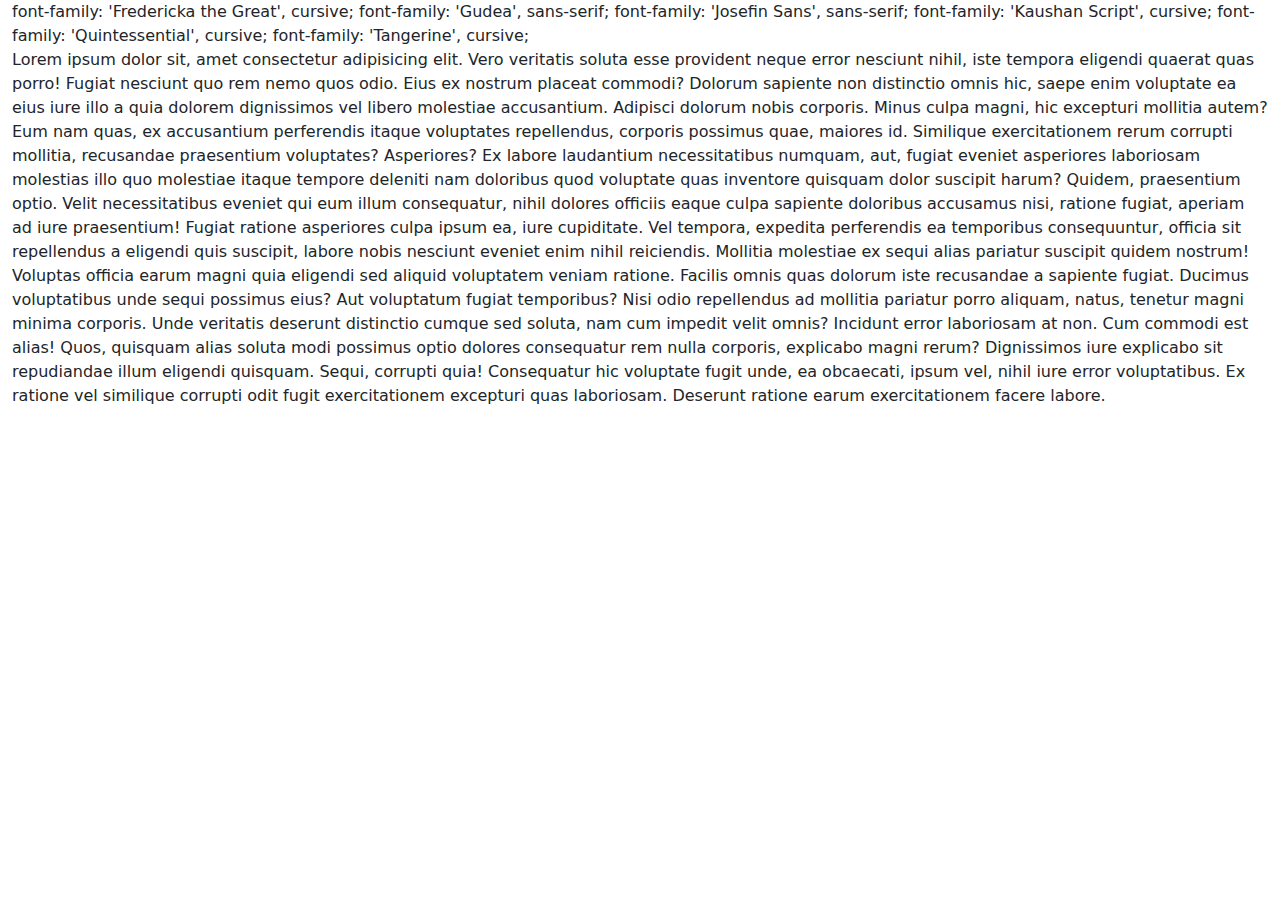
==== layout.html @ c9fe0fc4 "Criação do layout com bootstrap" ====
<!DOCTYPE html>
<link rel="preconnect" href="https://fonts.googleapis.com">
<link rel="preconnect" href="https://fonts.gstatic.com" crossorigin>
<link href="https://fonts.googleapis.com/css2?family=Fredericka+the+Great&family=Gudea:ital@1&family=Josefin+Sans:ital,wght@1,300&family=Kaushan+Script&family=Quintessential&family=Tangerine:wght@700&display=swap" rel="stylesheet">
font-family: 'Fredericka the Great', cursive;
font-family: 'Gudea', sans-serif;
font-family: 'Josefin Sans', sans-serif;
font-family: 'Kaushan Script', cursive;
font-family: 'Quintessential', cursive;
font-family: 'Tangerine', cursive;

<html lang="pt-br">
<head>
    <meta charset="UTF-8">
    <meta http-equiv="X-UA-Compatible" content="IE=edge">
    <meta name="viewport" content="width=device-width, initial-scale=1.0">
    <link rel="stylesheet" href="css/bootstrap.min.css">
    <link rel="stylesheet" href="css/hotel.css">

    <title>hotel</title>
    
</head>
<body class="container-fluid">

<header>
    Lorem ipsum dolor sit, amet consectetur adipisicing elit. Vero veritatis soluta esse provident neque error nesciunt nihil, iste tempora eligendi quaerat quas porro! Fugiat nesciunt quo rem nemo quos odio.
    Eius ex nostrum placeat commodi? Dolorum sapiente non distinctio omnis hic, saepe enim voluptate ea eius iure illo a quia dolorem dignissimos vel libero molestiae accusantium. Adipisci dolorum nobis corporis.
    Minus culpa magni, hic excepturi mollitia autem? Eum nam quas, ex accusantium perferendis itaque voluptates repellendus, corporis possimus quae, maiores id. Similique exercitationem rerum corrupti mollitia, recusandae praesentium voluptates? Asperiores?
    Ex labore laudantium necessitatibus numquam, aut, fugiat eveniet asperiores laboriosam molestias illo quo molestiae itaque tempore deleniti nam doloribus quod voluptate quas inventore quisquam dolor suscipit harum? Quidem, praesentium optio.
    Velit necessitatibus eveniet qui eum illum consequatur, nihil dolores officiis eaque culpa sapiente doloribus accusamus nisi, ratione fugiat, aperiam ad iure praesentium! Fugiat ratione asperiores culpa ipsum ea, iure cupiditate.
    Vel tempora, expedita perferendis ea temporibus consequuntur, officia sit repellendus a eligendi quis suscipit, labore nobis nesciunt eveniet enim nihil reiciendis. Mollitia molestiae ex sequi alias pariatur suscipit quidem nostrum!
    Voluptas officia earum magni quia eligendi sed aliquid voluptatem veniam ratione. Facilis omnis quas dolorum iste recusandae a sapiente fugiat. Ducimus voluptatibus unde sequi possimus eius? Aut voluptatum fugiat temporibus?
    Nisi odio repellendus ad mollitia pariatur porro aliquam, natus, tenetur magni minima corporis. Unde veritatis deserunt distinctio cumque sed soluta, nam cum impedit velit omnis? Incidunt error laboriosam at non.
    Cum commodi est alias! Quos, quisquam alias soluta modi possimus optio dolores consequatur rem nulla corporis, explicabo magni rerum? Dignissimos iure explicabo sit repudiandae illum eligendi quisquam. Sequi, corrupti quia!
    Consequatur hic voluptate fugit unde, ea obcaecati, ipsum vel, nihil iure error voluptatibus. Ex ratione vel similique corrupti odit fugit exercitationem excepturi quas laboriosam. Deserunt ratione earum exercitationem facere labore.

    
</header>
<main></main>
<footer></footer>


    
</body>
</html>
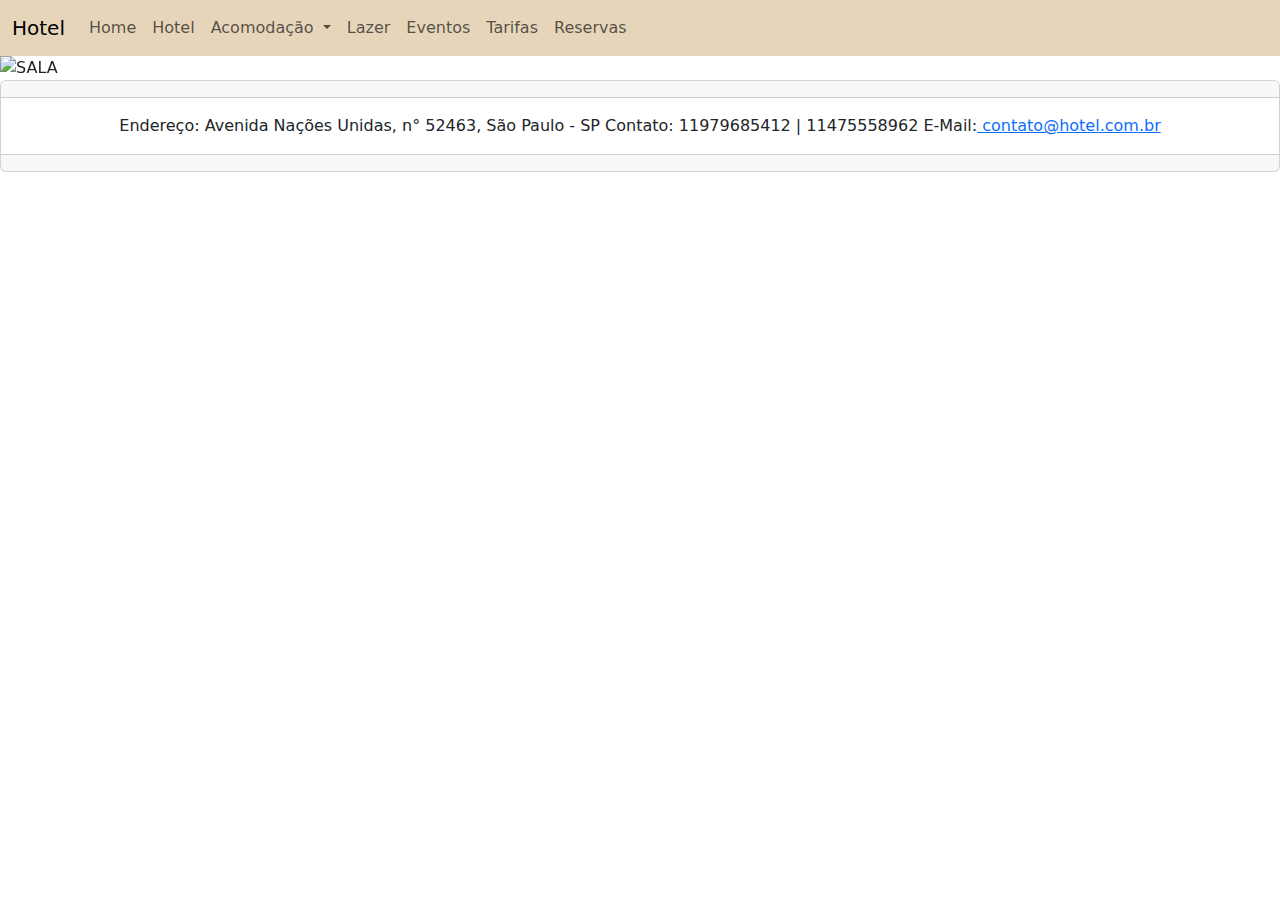
==== commit 0c06f0dd: "Inclui novas alterações" ====
--- a/layout.html
+++ b/layout.html
@@ -1,45 +1,245 @@
 <!DOCTYPE html>
-<link rel="preconnect" href="https://fonts.googleapis.com">
-<link rel="preconnect" href="https://fonts.gstatic.com" crossorigin>
-<link href="https://fonts.googleapis.com/css2?family=Fredericka+the+Great&family=Gudea:ital@1&family=Josefin+Sans:ital,wght@1,300&family=Kaushan+Script&family=Quintessential&family=Tangerine:wght@700&display=swap" rel="stylesheet">
-font-family: 'Fredericka the Great', cursive;
-font-family: 'Gudea', sans-serif;
-font-family: 'Josefin Sans', sans-serif;
-font-family: 'Kaushan Script', cursive;
-font-family: 'Quintessential', cursive;
-font-family: 'Tangerine', cursive;
-
 <html lang="pt-br">
+
 <head>
-    <meta charset="UTF-8">
-    <meta http-equiv="X-UA-Compatible" content="IE=edge">
-    <meta name="viewport" content="width=device-width, initial-scale=1.0">
-    <link rel="stylesheet" href="css/bootstrap.min.css">
-    <link rel="stylesheet" href="css/hotel.css">
-
-    <title>hotel</title>
-    
+  <meta charset="UTF-8">
+  <meta http-equiv="X-UA-Compatible" content="IE=edge">
+  <meta name="viewport" content="width=device-width, initial-scale=1.0">
+  <meta name="author" content="Hotel Turin">
+  <meta name="keyword" content="Hotel, Lazer, Luxo, Descanso, Gastronomia internacional">
+
+  <!-- https://smallseotools.com/pt/robots-txt-generator/ metas para robos  -->
+  <!-- https://metatags.io/ metas de acordo com as redes -->
+
+  <!-- Primary Meta Tags -->
+  <title>Hotel Turin </title>
+  <meta name="title" content="Hotel Turin">
+  <meta name="description"
+    content="Nossos hóspedes são exploradores à procura de locais populares para tesouros escondidos. Oferecemos aos hóspedes uma experiência local com a energia de um hotel boutique. Perto do Aeroporto. Perto do Museu de Arte. Arquitetura local. Restaurante Stella.">
+
+  <!-- Open Graph / Facebook -->
+  <meta property="og:type" content="website">
+  <meta property="og:url" content="https://www.hotelturin.com.br/">
+  <meta property="og:title" content="Hotel Turin ">
+  <meta property="og:description"
+    content="Nossos hóspedes são exploradores à procura de locais populares para tesouros escondidos. Oferecemos aos hóspedes uma experiência local com a energia de um hotel boutique. Perto do Aeroporto. Perto do Museu de Arte. Arquitetura local. Restaurante Stella.">
+  <meta property="og:image"
+    content="img/imagem.fora.png">
+
+  <!-- Twitter -->
+  <meta property="twitter:card" content="summary_large_image">
+  <meta property="twitter:url" content="https://www.hotelturin.com.br/">
+  <meta property="twitter:title" content="Hotel Turin ">
+  <meta property="twitter:description"
+    content="Nossos hóspedes são exploradores à procura de locais populares para tesouros escondidos. Oferecemos aos hóspedes uma experiência local com a energia de um hotel boutique. Perto do Aeroporto. Perto do Museu de Arte. Arquitetura local. Restaurante Stella.">
+  <meta property="twitter:image"
+    content="img/imagem.fora.png">
+
+
+  <meta name="robots" content="intex,follow">
+
+
+
+  <link rel="stylesheet" href="css/bootstrap.min.css">
+  <link rel="stylesheet" href="css/hotel.css">
+
+  <title>Hotel</title>
+
 </head>
+
 <body class="container-fluid">
-
-<header>
-    Lorem ipsum dolor sit, amet consectetur adipisicing elit. Vero veritatis soluta esse provident neque error nesciunt nihil, iste tempora eligendi quaerat quas porro! Fugiat nesciunt quo rem nemo quos odio.
-    Eius ex nostrum placeat commodi? Dolorum sapiente non distinctio omnis hic, saepe enim voluptate ea eius iure illo a quia dolorem dignissimos vel libero molestiae accusantium. Adipisci dolorum nobis corporis.
-    Minus culpa magni, hic excepturi mollitia autem? Eum nam quas, ex accusantium perferendis itaque voluptates repellendus, corporis possimus quae, maiores id. Similique exercitationem rerum corrupti mollitia, recusandae praesentium voluptates? Asperiores?
-    Ex labore laudantium necessitatibus numquam, aut, fugiat eveniet asperiores laboriosam molestias illo quo molestiae itaque tempore deleniti nam doloribus quod voluptate quas inventore quisquam dolor suscipit harum? Quidem, praesentium optio.
-    Velit necessitatibus eveniet qui eum illum consequatur, nihil dolores officiis eaque culpa sapiente doloribus accusamus nisi, ratione fugiat, aperiam ad iure praesentium! Fugiat ratione asperiores culpa ipsum ea, iure cupiditate.
-    Vel tempora, expedita perferendis ea temporibus consequuntur, officia sit repellendus a eligendi quis suscipit, labore nobis nesciunt eveniet enim nihil reiciendis. Mollitia molestiae ex sequi alias pariatur suscipit quidem nostrum!
-    Voluptas officia earum magni quia eligendi sed aliquid voluptatem veniam ratione. Facilis omnis quas dolorum iste recusandae a sapiente fugiat. Ducimus voluptatibus unde sequi possimus eius? Aut voluptatum fugiat temporibus?
-    Nisi odio repellendus ad mollitia pariatur porro aliquam, natus, tenetur magni minima corporis. Unde veritatis deserunt distinctio cumque sed soluta, nam cum impedit velit omnis? Incidunt error laboriosam at non.
-    Cum commodi est alias! Quos, quisquam alias soluta modi possimus optio dolores consequatur rem nulla corporis, explicabo magni rerum? Dignissimos iure explicabo sit repudiandae illum eligendi quisquam. Sequi, corrupti quia!
-    Consequatur hic voluptate fugit unde, ea obcaecati, ipsum vel, nihil iure error voluptatibus. Ex ratione vel similique corrupti odit fugit exercitationem excepturi quas laboriosam. Deserunt ratione earum exercitationem facere labore.
-
-    
-</header>
-<main></main>
-<footer></footer>
-
-
-    
+  <!-- inicio de navegação  -->
+  <nav class="navbar navbar-expand-lg bg-nav-color txt-nav-color">
+    <div class="container-fluid">
+      <a class="navbar-brand" href="index.html">Hotel</a>
+      <button class="navbar-toggler" type="button" data-bs-toggle="collapse" data-bs-target="#navbarSupportedContent"
+        aria-controls="navbarSupportedContent" aria-expanded="false" aria-label="Toggle navigation">
+        <span class="navbar-toggler-icon"></span>
+      </button>
+      <div class="collapse navbar-collapse " id="navbarSupportedContent">
+        <ul class="navbar-nav me-auto mb-2 mb-lg-0">
+          <li class="nav-item">
+            <a class="nav-link" aria-current="page" tabindex="1" href="#">Home</a>
+          </li>
+          <li class="nav-item">
+            <a class="nav-link" href="hotel.html">Hotel</a>
+          </li>
+          <li class="nav-item dropdown">
+            <a class="nav-link dropdown-toggle" href="a" role="button" data-bs-toggle="dropdown" aria-expanded="false">
+              Acomodação
+            </a>
+            <ul class="dropdown-menu bg-nav-color txt-nav-color">
+              <li><a class="dropdown-item txt-nav-color" href="standard.html">Standard</a></li>
+              <li><a class="dropdown-item txt-nav-color" href="double.html">Double</a></li>
+              <li><a class="dropdown-item txt-nav-color" href="master.html">Master</a></li>
+              <li>
+                <hr class="dropdown-divider">
+              </li>
+              <li><a class="dropdown-item txt-nav-color " href="presidencial.htmal">Presidencial</a></li>
+            </ul>
+          </li>
+          <li class="nav-item">
+            <a class="nav-link" href="lazer.html">Lazer</a>
+          </li>
+
+          </li>
+          <li class="nav-item">
+            <a class="nav-link" href="eventos.html">Eventos</a>
+          </li>
+
+          </li>
+          <li class="nav-item">
+            <a class="nav-link" href="tarifas.html">Tarifas</a>
+          </li>
+
+          </li>
+          <li class="nav-item">
+            <a class="nav-link" href="reservas.html">Reservas</a>
+          </li>
+
+        </ul>
+
+      </div>
+    </div>
+  </nav>
+
+  <!-- final de barra de navegação  -->
+  <!-- Inicio do carrosel -->
+
+  <div id="carouselExampleCaptions" class="carousel slide" data-bs-ride="carousel">
+    <div class="carousel-indicators">
+
+      <button type="button" data-bs-target="#carouselExampleCaptions" data-bs-slide-to="0" class="active"
+        aria-current="true" aria-label="Slide 1"></button>
+      <button type="button" data-bs-target="#carouselExampleCaptions" data-bs-slide-to="1"
+        aria-label="Slide 2"></button>
+      <button type="button" data-bs-target="#carouselExampleCaptions" data-bs-slide-to="2"
+        aria-label="Slide 3"></button>
+      <button type="button" data-bs-target="#carouselExampleCaptions" data-bs-slide-to="3"
+        aria-label="Slide 4"></button>
+      <button type="button" data-bs-target="#carouselExampleCaptions" data-bs-slide-to="4"
+        aria-label="Slide 4"></button>
+      <button type="button" data-bs-target="#carouselExampleCaptions" data-bs-slide-to="5"
+        aria-label="Slide 4"></button>
+
+    </div>
+
+    <div class="carousel-inner">
+      <div class="carousel-item active">
+        <img src="img/area51.png" class="d-block w-100" alt="SALA">
+        <div class="carousel-caption d-none d-md-block">
+          <h5>Sala de estar</h5>
+          <p>Some representative placeholder content for the first slide.</p>
+        </div>
+      </div>
+      <div class="carousel-item">
+        <img src="img/painel1.png" class="d-block w-100" alt="ACOMODAÇÃO PARA DUAS PESSOAS">
+        <div class="carousel-caption d-none d-md-block">
+          <h5>Acomodação Para Duas Pessoas</h5>
+          <p>Some representative placeholder content for the second slide.</p>
+        </div>
+      </div>
+      <div class="carousel-item">
+        <img src="img/panel2.png" class="d-block w-100" alt="SPA">
+        <div class="carousel-caption d-none d-md-block">
+          <h5>SPA</h5>
+          <p>Some representative placeholder content for the third slide.</p>
+        </div>
+      </div>
+      <div class="carousel-item">
+        <img src="img/panel3.png" class="d-block w-100" alt="SALA SUPERIOR">
+        <div class="carousel-caption d-none d-md-block">
+          <h5>Sala no Andar Superior</h5>
+          <p>Some representative placeholder content for the third slide.</p>
+        </div>
+      </div>
+      <div class="carousel-item">
+        <img src="img/panel4.png" class="d-block w-100" alt="BAR">
+        <div class="carousel-caption d-none d-md-block">
+          <h5>Bar de Espera</h5>
+          <p>Some representative placeholder content for the third slide.</p>
+        </div>
+      </div>
+      <div class="carousel-item">
+        <img src="img/panel5.png" class="d-block w-100" alt="">
+        <div class="carousel-caption d-none d-md-block">
+          <h5></h5>
+          <p>Some representative placeholder content for the third slide.</p>
+        </div>
+
+
+      </div>
+
+      <button class="carousel-control-prev" type="button" data-bs-target="#carouselExampleCaptions"
+        data-bs-slide="prev">
+        <span class="carousel-control-prev-icon" aria-hidden="true"></span>
+        <span class="visually-hidden">Previous</span>
+      </button>
+      <button class="carousel-control-next" type="button" data-bs-target="#carouselExampleCaptions"
+        data-bs-slide="next">
+        <span class="carousel-control-next-icon" aria-hidden="true"></span>
+        <span class="visually-hidden">Next</span>
+      </button>
+    </div>
+
+    <!-- fim do carrosel -->
+    <header>
+    </header>
+    <main></main>
+
+    <footer>
+
+
+      <div class="card text-center">
+        <div class="card-header">
+          <a href="http://www.facebook.com" target="_blank">
+            <ion-icon name="logo-facebook"></ion-icon>
+
+          </a>
+          <a href="http://www.instagram.com" target="_blank">
+            <ion-icon name="logo-instagram"></ion-icon>
+
+          </a>
+
+          <a href="http://www.youtube.com" target="_blank">
+            <ion-icon name="logo-youtube"></ion-icon>
+
+          </a>
+
+          <a href="http://www.wa.me/5511985633023" target="_blank">
+            <ion-icon name="logo-whatsapp"></ion-icon>
+
+          </a>
+
+
+        </div>
+
+        <div class="card-body">
+
+          Endereço: Avenida Nações Unidas, n° 52463, São Paulo - SP
+          Contato: 11979685412 | 11475558962
+          E-Mail:<a href="mailto:contato@hotel.com.br?Subject=Contato&Body='Olá'&CC=gerencia@hotel.com.br">
+            contato@hotel.com.br
+          </a>
+
+
+        </div>
+        <div class="card-footer text-body-secondary">
+         
+        </div>
+      </div>
+
+
+
+
+    </footer>
+
+
+
+    <script src="js/bootstrap.bundle.min.js"></script>
+    <script type="module" src="https://unpkg.com/ionicons@7.1.0/dist/ionicons/ionicons.esm.js"></script>
+    <script nomodule src="https://unpkg.com/ionicons@7.1.0/dist/ionicons/ionicons.js"></script>
+
 </body>
+
 </html>--- a/css/hotel.css
+++ b/css/hotel.css
@@ -0,0 +1,14 @@
+.bg-nav-color{
+ background-color:rgb(231, 213, 187);
+}
+
+.txt-nav-color{
+color: rgb(0, 0, 0);
+
+}
+body{
+    margin: 0 !important;
+    width: 100vw;
+    padding: 0!important;
+
+}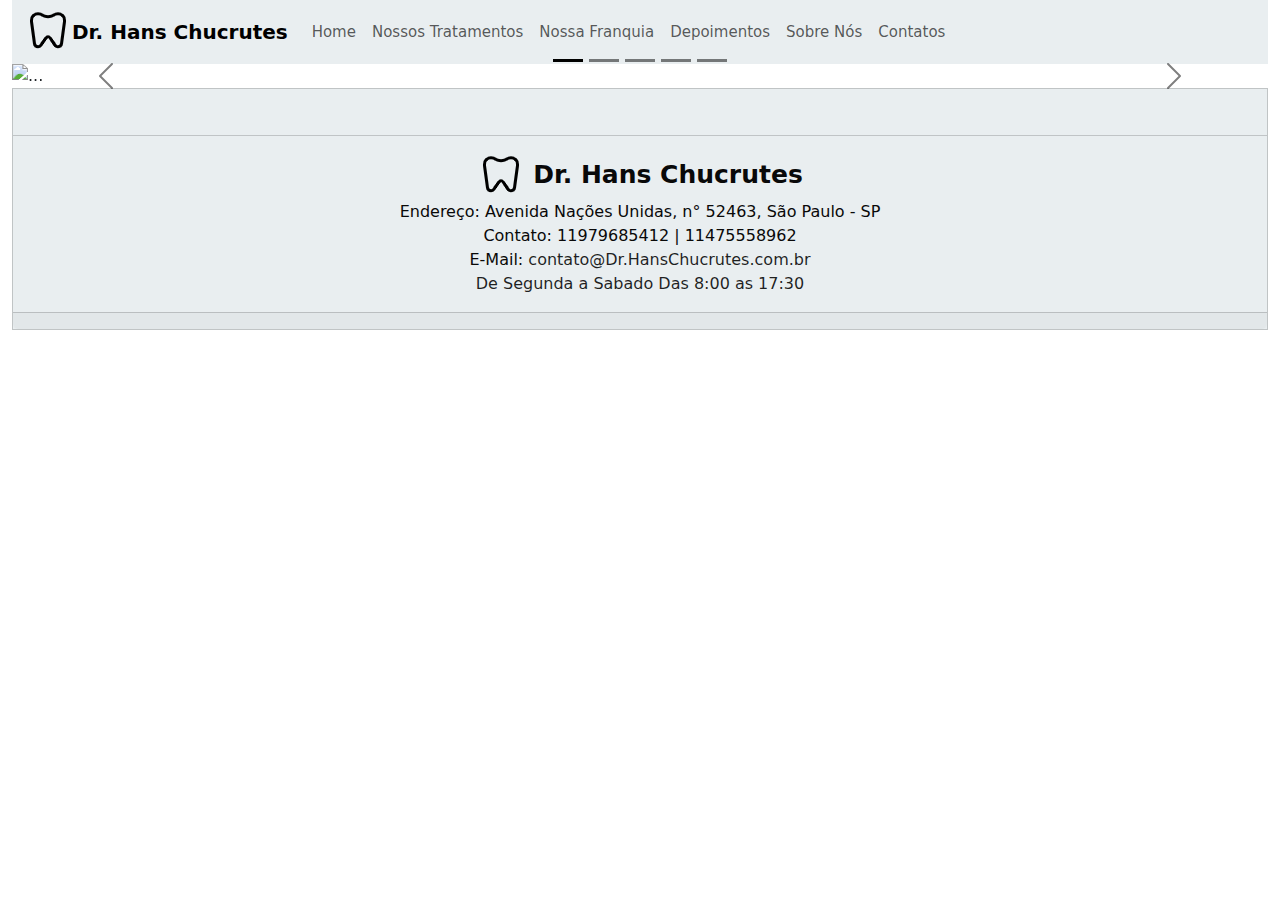
==== commit c075b675: "First Commit" ====
--- a/layout.html
+++ b/layout.html
@@ -2,36 +2,37 @@
 <html lang="pt-br">
 
 <head>
+
   <meta charset="UTF-8">
   <meta http-equiv="X-UA-Compatible" content="IE=edge">
   <meta name="viewport" content="width=device-width, initial-scale=1.0">
-  <meta name="author" content="Hotel Turin">
-  <meta name="keyword" content="Hotel, Lazer, Luxo, Descanso, Gastronomia internacional">
+  <meta name="author" content="Dr. Hans Chucrutes">
+  <meta name="keyword" content=" Odonto, sorriso, manutenção, dentes, limpesa de dente, clareamento">
 
   <!-- https://smallseotools.com/pt/robots-txt-generator/ metas para robos  -->
   <!-- https://metatags.io/ metas de acordo com as redes -->
 
   <!-- Primary Meta Tags -->
-  <title>Hotel Turin </title>
-  <meta name="title" content="Hotel Turin">
+  <title> Dr. Hans Chucrutes </title>
+  <meta name="title" content="Dr. Hans Chucrutes">
   <meta name="description"
-    content="Nossos hóspedes são exploradores à procura de locais populares para tesouros escondidos. Oferecemos aos hóspedes uma experiência local com a energia de um hotel boutique. Perto do Aeroporto. Perto do Museu de Arte. Arquitetura local. Restaurante Stella.">
+    content="Nosso compromisso é oferecer um tratamento humanizado de alto padrão. Dental Dentista. Acolhimento, carinho e a forma gentil de recebê-los em nossa clínica são marca registrada.">
 
   <!-- Open Graph / Facebook -->
   <meta property="og:type" content="website">
   <meta property="og:url" content="https://www.hotelturin.com.br/">
   <meta property="og:title" content="Hotel Turin ">
   <meta property="og:description"
-    content="Nossos hóspedes são exploradores à procura de locais populares para tesouros escondidos. Oferecemos aos hóspedes uma experiência local com a energia de um hotel boutique. Perto do Aeroporto. Perto do Museu de Arte. Arquitetura local. Restaurante Stella.">
+    content="Nosso compromisso é oferecer um tratamento humanizado de alto padrão. Dental Dentista. Acolhimento, carinho e a forma gentil de recebê-los em nossa clínica são marca registrada.">
   <meta property="og:image"
     content="img/imagem.fora.png">
 
   <!-- Twitter -->
   <meta property="twitter:card" content="summary_large_image">
-  <meta property="twitter:url" content="https://www.hotelturin.com.br/">
-  <meta property="twitter:title" content="Hotel Turin ">
+  <meta property="twitter:url" content="https://www.drHansChucrutes.com.br/">
+  <meta property="twitter:title" content=" Dr. Hans Chucrutes  ">
   <meta property="twitter:description"
-    content="Nossos hóspedes são exploradores à procura de locais populares para tesouros escondidos. Oferecemos aos hóspedes uma experiência local com a energia de um hotel boutique. Perto do Aeroporto. Perto do Museu de Arte. Arquitetura local. Restaurante Stella.">
+    content="Nosso compromisso é oferecer um tratamento humanizado de alto padrão. Dental Dentista. Acolhimento, carinho e a forma gentil de recebê-los em nossa clínica são marca registrada.">
   <meta property="twitter:image"
     content="img/imagem.fora.png">
 
@@ -41,17 +42,22 @@
 
 
   <link rel="stylesheet" href="css/bootstrap.min.css">
-  <link rel="stylesheet" href="css/hotel.css">
-
-  <title>Hotel</title>
+  <link rel="stylesheet" href="css/drodonto.css">
+
+  <title>Dr. Hans Chucrutes</title>
 
 </head>
-
+<!-- inicio de navegação  -->
+<header>
+  <h19>
 <body class="container-fluid">
-  <!-- inicio de navegação  -->
-  <nav class="navbar navbar-expand-lg bg-nav-color txt-nav-color">
+  
+  <nav class="navbar navbar-expand-lg bg-nav-color txt-nav-color ">
     <div class="container-fluid">
-      <a class="navbar-brand" href="index.html">Hotel</a>
+
+      <img src="img/dentistry_FILL0_wght400_GRAD0_opsz48.png" alt="Dentista">
+
+      <a class="navbar-brand" href="layout.html"> <b>Dr. Hans Chucrutes</b></a>
       <button class="navbar-toggler" type="button" data-bs-toggle="collapse" data-bs-target="#navbarSupportedContent"
         aria-controls="navbarSupportedContent" aria-expanded="false" aria-label="Toggle navigation">
         <span class="navbar-toggler-icon"></span>
@@ -59,133 +65,128 @@
       <div class="collapse navbar-collapse " id="navbarSupportedContent">
         <ul class="navbar-nav me-auto mb-2 mb-lg-0">
           <li class="nav-item">
-            <a class="nav-link" aria-current="page" tabindex="1" href="#">Home</a>
-          </li>
-          <li class="nav-item">
-            <a class="nav-link" href="hotel.html">Hotel</a>
-          </li>
-          <li class="nav-item dropdown">
-            <a class="nav-link dropdown-toggle" href="a" role="button" data-bs-toggle="dropdown" aria-expanded="false">
-              Acomodação
-            </a>
-            <ul class="dropdown-menu bg-nav-color txt-nav-color">
-              <li><a class="dropdown-item txt-nav-color" href="standard.html">Standard</a></li>
-              <li><a class="dropdown-item txt-nav-color" href="double.html">Double</a></li>
-              <li><a class="dropdown-item txt-nav-color" href="master.html">Master</a></li>
-              <li>
-                <hr class="dropdown-divider">
-              </li>
-              <li><a class="dropdown-item txt-nav-color " href="presidencial.htmal">Presidencial</a></li>
-            </ul>
-          </li>
-          <li class="nav-item">
-            <a class="nav-link" href="lazer.html">Lazer</a>
-          </li>
-
-          </li>
-          <li class="nav-item">
-            <a class="nav-link" href="eventos.html">Eventos</a>
-          </li>
-
-          </li>
-          <li class="nav-item">
-            <a class="nav-link" href="tarifas.html">Tarifas</a>
-          </li>
-
-          </li>
+            <a class="nav-link" aria-current="page" tabindex="1" href="index.html">Home</a>
+          </li>
+          <li class="nav-item">
+            <a class="nav-link" href="Tratamentos.html">Nossos Tratamentos</a>
+          </li>
+          
+            
+          </li>
+          <li class="nav-item">
+            <a class="nav-link" href="nossafranquia.html">Nossa Franquia</a>
+          </li>
+          </li>
+          <li class="nav-item">
+            <a class="nav-link" href="depoimentos.html">Depoimentos</a>
+          </li>
+        </li>
+        <li class="nav-item">
+          <a class="nav-link" href="nossafranquia.html">Sobre Nós</a>
+        </li>
+
+
+          </li>
+          <li class="nav-item">
+            <a class="nav-link" href="Contato.html">Contatos</a>
+          </li>
+
+          <!-- </li>
           <li class="nav-item">
             <a class="nav-link" href="reservas.html">Reservas</a>
-          </li>
+          </li> -->
 
         </ul>
-
-      </div>
+        </div>
     </div>
   </nav>
-
+</h19>
   <!-- final de barra de navegação  -->
   <!-- Inicio do carrosel -->
 
-  <div id="carouselExampleCaptions" class="carousel slide" data-bs-ride="carousel">
+  <div id="carouselExampleDark" class="carousel carousel-dark slide" data-bs-ride="carousel">
     <div class="carousel-indicators">
-
-      <button type="button" data-bs-target="#carouselExampleCaptions" data-bs-slide-to="0" class="active"
-        aria-current="true" aria-label="Slide 1"></button>
-      <button type="button" data-bs-target="#carouselExampleCaptions" data-bs-slide-to="1"
-        aria-label="Slide 2"></button>
-      <button type="button" data-bs-target="#carouselExampleCaptions" data-bs-slide-to="2"
-        aria-label="Slide 3"></button>
-      <button type="button" data-bs-target="#carouselExampleCaptions" data-bs-slide-to="3"
-        aria-label="Slide 4"></button>
-      <button type="button" data-bs-target="#carouselExampleCaptions" data-bs-slide-to="4"
-        aria-label="Slide 4"></button>
-      <button type="button" data-bs-target="#carouselExampleCaptions" data-bs-slide-to="5"
-        aria-label="Slide 4"></button>
+      <button type="button" data-bs-target="#carouselExampleDark" data-bs-slide-to="0" class="active" aria-current="true" aria-label="Slide 1"></button>
+      <button type="button" data-bs-target="#carouselExampleDark" data-bs-slide-to="1" aria-label="Slide 2"></button>
+      <button type="button" data-bs-target="#carouselExampleDark" data-bs-slide-to="2" aria-label="Slide 3"></button>
+      <button type="button" data-bs-target="#carouselExampleDark" data-bs-slide-to="3" aria-label="Slide 4"></button>
+      <button type="button" data-bs-target="#carouselExampleDark" data-bs-slide-to="4" aria-label="Slide 5"></button>
+
+
 
     </div>
 
+
     <div class="carousel-inner">
-      <div class="carousel-item active">
-        <img src="img/area51.png" class="d-block w-100" alt="SALA">
-        <div class="carousel-caption d-none d-md-block">
-          <h5>Sala de estar</h5>
-          <p>Some representative placeholder content for the first slide.</p>
-        </div>
-      </div>
+      <div class="carousel-item active" data-bs-interval="10000">
+        <img src="img/Sem título-1_page-0001 (3).jpg" class="d-block w-100" alt="...">
+        <div class="carousel-caption d-none d-md-block">
+          <h5>Lapidamos os mais lindos sorrisos</h5>
+          <p>Temos varios tratamentos que cabem no seu bolso para deixar você e quem você ama com os mais lindos sorrisos</p>
+        </div>
+      </div>
+
+
+
+      <div class="carousel-item" data-bs-interval="2000">
+        <img src="img/botox (2).jpg" class="d-block w-100" alt="...">
+        <div class="carousel-caption d-none d-md-block">
+          <h5>Temos os Melhores Tratamentos Esteticos</h5>
+          <p></p>
+        </div>
+      </div>
+
+
       <div class="carousel-item">
-        <img src="img/painel1.png" class="d-block w-100" alt="ACOMODAÇÃO PARA DUAS PESSOAS">
-        <div class="carousel-caption d-none d-md-block">
-          <h5>Acomodação Para Duas Pessoas</h5>
-          <p>Some representative placeholder content for the second slide.</p>
-        </div>
-      </div>
+        <img src="img/2_page-0001 (1).jpg" class="d-block w-100" alt="...">
+        <div class="carousel-caption d-none d-md-block">
+          <h5>Serviço de alta Qualidade</h5>
+          <p>Temos os melhores serviços para efetuar em nossa clinica toda parte necessaria do seu tratamento.</p>
+        </div>
+      </div>
+
       <div class="carousel-item">
-        <img src="img/panel2.png" class="d-block w-100" alt="SPA">
-        <div class="carousel-caption d-none d-md-block">
-          <h5>SPA</h5>
-          <p>Some representative placeholder content for the third slide.</p>
-        </div>
-      </div>
+        <img src="img/protese1.jpg" class="d-block w-100" alt="...">
+        <div class="carousel-caption d-none d-md-block">
+          <h5>Protese</h5>
+          <p>Temos o melhor serviço de protese que cabe em seu bolso</p>
+        </div>
+      </div>
+    
+
       <div class="carousel-item">
-        <img src="img/panel3.png" class="d-block w-100" alt="SALA SUPERIOR">
-        <div class="carousel-caption d-none d-md-block">
-          <h5>Sala no Andar Superior</h5>
-          <p>Some representative placeholder content for the third slide.</p>
-        </div>
-      </div>
-      <div class="carousel-item">
-        <img src="img/panel4.png" class="d-block w-100" alt="BAR">
-        <div class="carousel-caption d-none d-md-block">
-          <h5>Bar de Espera</h5>
-          <p>Some representative placeholder content for the third slide.</p>
-        </div>
-      </div>
-      <div class="carousel-item">
-        <img src="img/panel5.png" class="d-block w-100" alt="">
-        <div class="carousel-caption d-none d-md-block">
-          <h5></h5>
-          <p>Some representative placeholder content for the third slide.</p>
-        </div>
-
-
-      </div>
-
-      <button class="carousel-control-prev" type="button" data-bs-target="#carouselExampleCaptions"
-        data-bs-slide="prev">
-        <span class="carousel-control-prev-icon" aria-hidden="true"></span>
-        <span class="visually-hidden">Previous</span>
-      </button>
-      <button class="carousel-control-next" type="button" data-bs-target="#carouselExampleCaptions"
-        data-bs-slide="next">
-        <span class="carousel-control-next-icon" aria-hidden="true"></span>
-        <span class="visually-hidden">Next</span>
-      </button>
+        <img src="img/criançadentista.jpg" class="d-block w-100" alt="...">
+        <div class="carousel-caption d-none d-md-block">
+          <h5>Atendimento Kids</h5>
+          <p>Atendemos todas as idades, temos especialistas em atendimento infantil</p>
+        </div>
+      </div>
     </div>
 
+
+    <button class="carousel-control-prev" type="button" data-bs-target="#carouselExampleDark" data-bs-slide="prev">
+      <span class="carousel-control-prev-icon" aria-hidden="true"></span>
+      <span class="visually-hidden">Previous</span>
+    </button>
+    <button class="carousel-control-next" type="button" data-bs-target="#carouselExampleDark" data-bs-slide="next">
+      <span class="carousel-control-next-icon" aria-hidden="true"></span>
+      <span class="visually-hidden">Next</span>
+    </button>
+  </div>
+  
     <!-- fim do carrosel -->
-    <header>
+    
     </header>
-    <main></main>
+    <main>
+   </main>
+<!-- <div id= "btnTop">
+  <i classa="arrow up">TOPO</i> -->
+
+
+
+</div> 
+<!-- </div>
+   <a id="link-topo" href="#"> <ion-icon name="caret-up-sharp"></ion-icon></a> -->
 
     <footer>
 
@@ -215,11 +216,19 @@
         </div>
 
         <div class="card-body">
-
-          Endereço: Avenida Nações Unidas, n° 52463, São Paulo - SP
-          Contato: 11979685412 | 11475558962
-          E-Mail:<a href="mailto:contato@hotel.com.br?Subject=Contato&Body='Olá'&CC=gerencia@hotel.com.br">
-            contato@hotel.com.br
+          <h8><img src="img/dentistry_FILL0_wght400_GRAD0_opsz48.png" alt="Dentista"> <b>Dr. Hans Chucrutes</b><br></h8>
+          
+          <ion-icon name="location"></ion-icon>
+          Endereço: Avenida Nações Unidas, n° 52463, São Paulo - SP <br>
+         <ion-icon name="call"></ion-icon>
+          Contato: 11979685412 | 11475558962 <br>
+
+        <ion-icon name="mail-unread"></ion-icon>
+          E-Mail:<a href="mailto:contato@dr.HansChucrutes.com.br?Subject=Contato&Body='Olá'&CC=dr.HansChucrutes.com.br">
+            contato@Dr.HansChucrutes.com.br <br>
+
+            <ion-icon name="time"></ion-icon>
+             De Segunda a Sabado Das 8:00 as 17:30
           </a>
 
 
--- a/css/drodonto.css
+++ b/css/drodonto.css
@@ -0,0 +1,233 @@
+
+
+.whatsapp-link {
+    position: fixed;
+    width: 60px;
+    height: 60px;
+    bottom: 40px;
+    right: 40px;
+    background-color: #25d366;
+    color: #fff;
+    border-radius: 50px;
+    text-align: center;
+    font-size: 30px;
+    box-shadow: 1px 1px 2px #888;
+    z-index: 1000;
+}
+.fa-whatsapp {
+    margin-top: 16px;
+}
+
+.bg-nav-color{
+ background-color:rgba(232, 238, 240, 0.972);
+
+}
+
+.txt-nav-color{
+color: rgb(0, 0, 0);
+font-size: 15px;
+
+
+}
+
+header .img {
+    max-height: 50px !important;
+    max-height:50px !important;
+    width: auto;
+    height: auto;
+}
+
+
+body{
+    margin: 0 !important;
+    width: 100vw;
+    padding: 100!important;
+    scroll-behavior: smooth;
+}
+
+/* #link-topo {
+text-decoration:none!important;
+color:#000000!important;
+background: rgba(232, 238, 240, 0.972)!important;
+padding: 30px!important;
+position: fixed!important;
+left: 10px!important;
+bottom: 30px!important;
+box: 3px 3px 10px #333!important;
+
+}
+
+#btnTop{
+
+position: fixed!important;
+left: 10px!important;
+bottom: 30px!important;
+width: 50px;
+height: 50px;
+background-color: #000000;
+
+} */
+footer .card{
+    background-color:rgba(232, 238, 240, 0.972)
+    !important;
+    border-radius: 0;
+}
+
+footer .card-body{
+/* height: 20px;   */
+/* text-align: center; */
+color: rgb(9, 9, 9);
+/* padding: 80px 80px; */
+}
+
+
+footer .card-header{
+    background-color:rgba(232, 238, 240, 0.972)
+    !important;
+}
+
+footer .card-header a{
+    text-decoration: none;
+    color:black;
+    border-radius: 0;
+    margin: 0 5px;
+    font-size: 20px;
+}
+footer .card-header a:hover{
+    color:rgba(36, 61, 171, 0.801)
+}
+
+footer .card-body a{
+    color: rgba(3, 3, 3, 0.877)!important;
+    text-decoration: none;
+    color: inherit;
+}
+
+footer h8{
+    font-size: 25px;
+    /* font-weight: */
+}
+
+main .card-body {
+    padding: 5px 10px!important;
+    margin-top: 25px!important;
+    margin-bottom: 25px!important;
+    text-align: center!important;
+
+}
+
+main .col{
+    margin-top: 80px!important;
+    margin-bottom: 25px!important;
+
+}
+
+
+main .card-footer{
+    text-align: center!important;
+    color: black!important;
+
+}
+
+main .card-title{
+color: rgba(77, 141, 231, 0.872)!important;
+}
+
+main h9 p {
+    text-align: center!important;
+    font-size: 30px;
+    color: black!important;
+    margin-top: 50px!important;
+    margin-bottom: 50px!important;
+
+}
+main h10 p {
+    text-align: center!important;
+    font-size: 30px;
+    color: black!important;
+    margin-top: 25px!important;
+    margin-bottom: 20px!important;
+
+}
+
+main h11 p {
+    text-align: center!important;
+    font-size: 30px;
+    color: black!important;
+    margin-top: 50px!important;
+    margin-bottom: 50px!important;
+
+}
+main h12 p {
+    text-align: center!important;
+    font-size: 25px;
+    color: black!important;
+    margin-top: 50px!important;
+    margin-bottom: 50px!important;
+
+}
+main h13 p {
+    text-align: center!important;
+    font-size: 25px;
+    color: black!important;
+    margin-top: 50px!important;
+    margin-bottom: 50px!important;
+}
+
+main h13 {
+   
+    margin: 150px!important;
+
+
+}
+main h14 .card-header{
+    padding: 10px 10px 10px !important;
+    background-color:rgba(232, 238, 240, 0.972);
+    font-size: 25px;
+    text-align: center!important;
+
+}
+
+main h14 .card-text{
+   
+    background-color:rgba(232, 238, 240, 0.972);
+    font-size: 25px;
+    text-align: center!important;
+}
+main h14 .card-consultorio{
+    background-color:rgba(232, 238, 240, 0.972);
+    padding: 25px 25px 25px 25px!important;
+    margin-bottom: 50px;
+    margin-top: 50px;
+    margin-left: 50px;
+    margin-right: 50px;
+}
+main p2 .card-title{
+    color: rgb(0, 0, 0)!important;
+    font-size: 35px;
+    text-align: center!important;
+
+}
+main p2 .card-text-card {
+    color: rgba(77, 141, 231, 0.872)!important;
+    font-size: 35px;
+    text-align: center!important;
+}
+/* main .div-principal{
+
+    width: 450px!important;
+    height: 450px;
+    display: flex!important;
+
+} */
+
+/* 
+
+
+.div-esquerda{
+    float: left;
+}
+
+.div-direita{
+    float: right;
+} */
